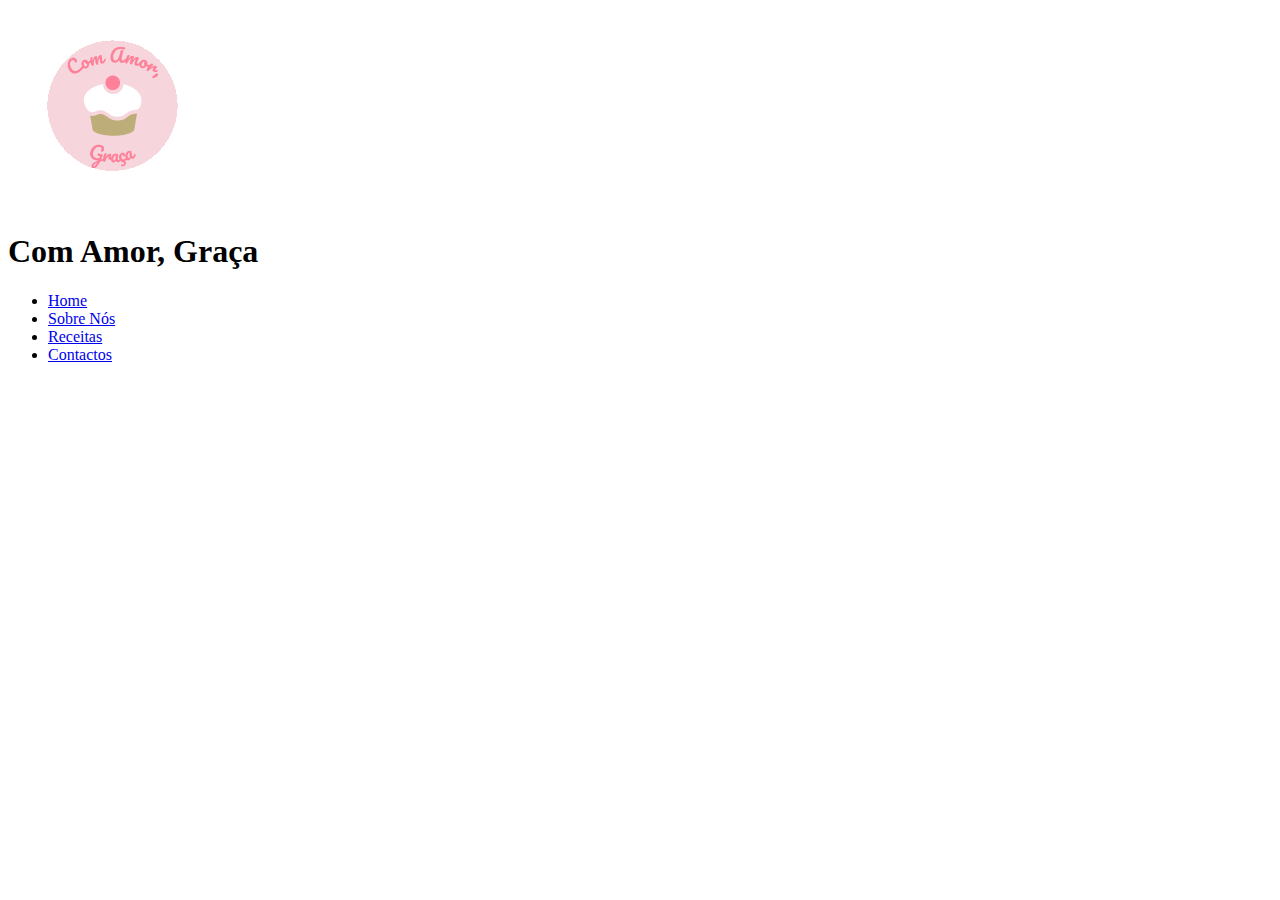
==== flask_program/template/index.html @ 95abee1d "Page layout changes" ====
<!DOCTYPE html>
<html lang="pt-PT">
    <head>
        <meta charset="UTF-8">
        <meta name="viewport" content="width=device-width, initial-scale=1.0">
        <title>Com amor, Graça &#127856;</title>
    </head>
    <body>
        <header>
            <img src="logo.png" alt="Brand logo" id="logo">
            <h1>Com Amor, Graça</h1>
            <div class="navigation">
                <nav>
                    <ul class="nav justify-content-center">
                        <li class="nav-item">
                        <a class="nav-link active" aria-current="page" href="#">Home</a>
                        </li>
                        <li class="nav-item">
                        <a class="nav-link" href="#">Sobre Nós</a>
                        </li>
                        <li class="nav-item">
                        <a class="nav-link" href="#">Receitas</a>
                        </li>
                        <li class="nav-item">
                        <a class="nav-link" href="#">Contactos</a>
                        </li>
                    </ul>
                </nav>
            </div>
        </header>
        <main>

        </main>
        <footer>

        </footer>
    </body>
</html>
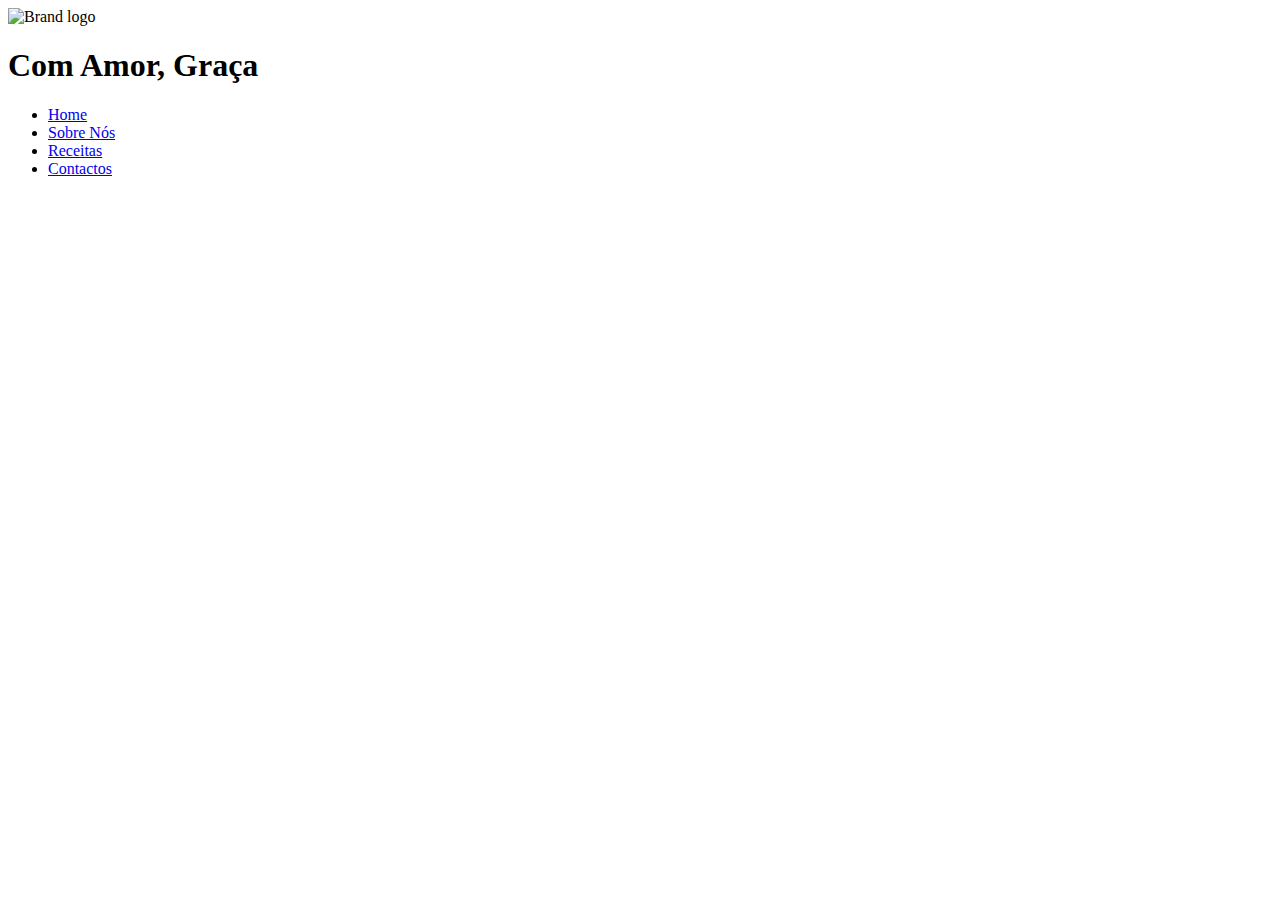
==== commit cdde3638: "Stylization" ====
--- a/flask_program/template/index.html
+++ b/flask_program/template/index.html
@@ -7,7 +7,7 @@
     </head>
     <body>
         <header>
-            <img src="logo.png" alt="Brand logo" id="logo">
+            <img src={{url_for('logo.png')}} alt="Brand logo" id="logo">
             <h1>Com Amor, Graça</h1>
             <div class="navigation">
                 <nav>
